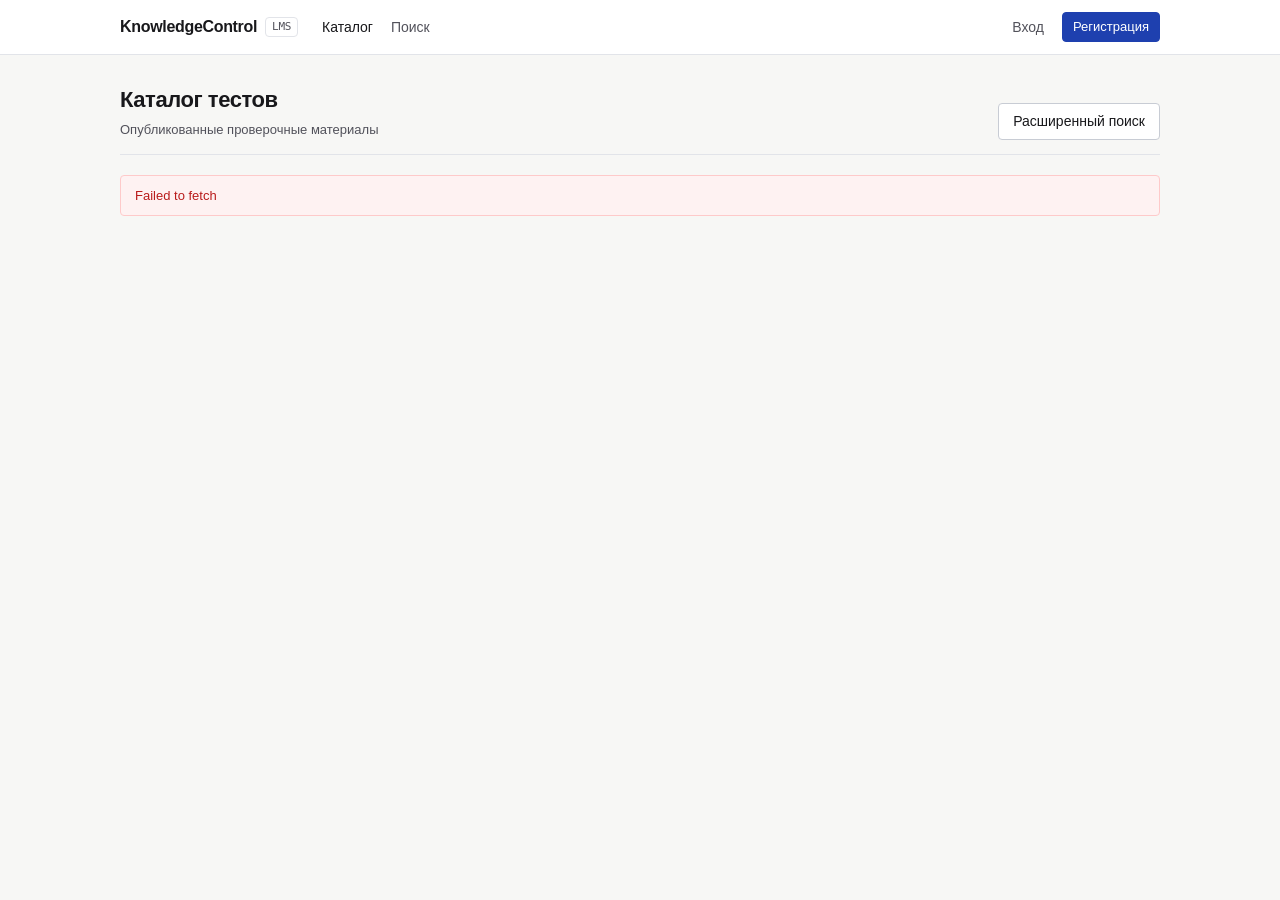
==== frontend/index.html @ 769d4515 "Refactor backend microservices, DTOs, and domain logic" ====
<!DOCTYPE html>
<html lang="ru">
<head>
  <meta charset="UTF-8">
  <title>Каталог тестов — KnowledgeControl</title>
  <link rel="stylesheet" href="css/style.css">
</head>
<body>
  <header id="navbar" class="topbar"></header>
  <main class="container">
    <div class="page-header">
      <div>
        <h1>Каталог тестов</h1>
        <p class="page-subtitle">Опубликованные проверочные материалы</p>
      </div>
      <a href="search.html" class="btn">Расширенный поиск</a>
    </div>

    <div id="alert" class="alert"></div>
    <div id="tests-grid" class="grid-2"></div>
  </main>

  <script src="js/api.js"></script>
  <script src="js/auth.js"></script>
  <script>
    renderNavbar('index');

    async function loadCatalog() {
      try {
        const data = await apiRequest('search', '/api/tests');
        const items = Array.isArray(data) ? data : (data.items || []);
        const grid = document.getElementById('tests-grid');

        if (!items.length) {
          grid.innerHTML = '<p class="muted">Опубликованных тестов пока нет.</p>';
          return;
        }

        grid.innerHTML = items.map(t => `
          <div class="card" style="display:flex;flex-direction:column;justify-content:space-between;">
            <div>
              <div style="display:flex;justify-content:space-between;gap:8px;margin-bottom:8px;">
                <span class="badge">${t.category || 'Общее'}</span>
                <span class="mono muted">${t.timeLimitMinutes ? t.timeLimitMinutes + ' мин' : 'Без таймера'}</span>
              </div>
              <h3 style="margin:0 0 6px;font-size:17px;">${t.title}</h3>
              <p class="muted" style="margin:0 0 14px;">${t.description || 'Описание отсутствует'}</p>
            </div>
            <div style="display:flex;justify-content:space-between;align-items:center;padding-top:12px;border-top:1px solid var(--border);">
              <span class="muted">Вопросов: <strong>${t.questionsCount ?? '—'}</strong> · Попыток: ${t.attemptsCount ?? 0}</span>
              <a href="take-test.html?testUid=${t.uid || t.id}" class="btn btn-sm btn-primary">Пройти</a>
            </div>
          </div>
        `).join('');
      } catch (e) {
        showAlert('alert', e.message);
      }
    }
    loadCatalog();
  </script>
</body>
</html>
---- frontend/css/style.css ----
:root {
  --bg: #f7f7f5;
  --surface: #ffffff;
  --border: #e2e4e9;
  --border-strong: #c8ccd4;
  --text: #18181b;
  --text-muted: #52525b;
  --accent: #1e40af;
  --accent-hover: #1e3a8a;
  --danger: #b91c1c;
  --danger-bg: #fef2f2;
  --success: #15803d;
  --success-bg: #f0fdf4;
  --warn: #a16207;
  --warn-bg: #fefce8;
  --radius: 4px;
  --font-sans: -apple-system, BlinkMacSystemFont, "Segoe UI", Roboto, sans-serif;
  --font-mono: ui-monospace, SFMono-Regular, Menlo, Consolas, monospace;
}

* { box-sizing: border-box; }

body {
  margin: 0;
  font-family: var(--font-sans);
  font-size: 15px;
  line-height: 1.5;
  color: var(--text);
  background: var(--bg);
}

a { color: var(--accent); text-decoration: none; }
a:hover { text-decoration: underline; }

/* Верхняя навигация */
.topbar {
  background: var(--surface);
  border-bottom: 1px solid var(--border);
  position: sticky;
  top: 0;
  z-index: 10;
}

.topbar-inner {
  max-width: 1080px;
  margin: 0 auto;
  padding: 0 20px;
  height: 54px;
  display: flex;
  align-items: center;
  justify-content: space-between;
  gap: 16px;
}

.brand {
  font-weight: 700;
  font-size: 16px;
  letter-spacing: -0.02em;
  color: var(--text);
  display: flex;
  align-items: center;
  gap: 8px;
}
.brand:hover { text-decoration: none; }
.brand-tag {
  font-family: var(--font-mono);
  font-size: 11px;
  font-weight: 500;
  padding: 1px 6px;
  border: 1px solid var(--border);
  border-radius: var(--radius);
  color: var(--text-muted);
}

.nav-links {
  display: flex;
  align-items: center;
  gap: 18px;
  font-size: 14px;
}
.nav-links a { color: var(--text-muted); }
.nav-links a.active, .nav-links a:hover { color: var(--text); text-decoration: none; }

/* Контейнер */
.container {
  max-width: 1080px;
  margin: 28px auto;
  padding: 0 20px;
}
.container-narrow { max-width: 440px; }

.page-header {
  display: flex;
  justify-content: space-between;
  align-items: flex-end;
  gap: 16px;
  margin-bottom: 20px;
  padding-bottom: 14px;
  border-bottom: 1px solid var(--border);
}
.page-header h1 {
  margin: 0;
  font-size: 22px;
  font-weight: 600;
  letter-spacing: -0.02em;
}
.page-subtitle {
  margin: 4px 0 0;
  font-size: 13px;
  color: var(--text-muted);
}

/* Карточки и сетка */
.card {
  background: var(--surface);
  border: 1px solid var(--border);
  border-radius: var(--radius);
  padding: 18px 20px;
  margin-bottom: 16px;
}

.grid-2 { display: grid; grid-template-columns: repeat(2, 1fr); gap: 16px; }
.grid-3 { display: grid; grid-template-columns: repeat(3, 1fr); gap: 16px; }
@media (max-width: 768px) {
  .grid-2, .grid-3 { grid-template-columns: 1fr; }
}

/* Формы и кнопки */
.form-group { margin-bottom: 14px; }
label {
  display: block;
  font-size: 13px;
  font-weight: 500;
  margin-bottom: 5px;
  color: var(--text);
}

input[type="text"],
input[type="email"],
input[type="password"],
input[type="number"],
select,
textarea {
  width: 100%;
  padding: 8px 11px;
  font: inherit;
  font-size: 14px;
  color: var(--text);
  background: var(--surface);
  border: 1px solid var(--border-strong);
  border-radius: var(--radius);
}
input:focus, select:focus, textarea:focus {
  outline: none;
  border-color: var(--accent);
}
textarea { min-height: 84px; resize: vertical; }

.btn {
  display: inline-flex;
  align-items: center;
  justify-content: center;
  gap: 6px;
  padding: 7px 14px;
  font: inherit;
  font-size: 14px;
  font-weight: 500;
  border-radius: var(--radius);
  border: 1px solid var(--border-strong);
  background: var(--surface);
  color: var(--text);
  cursor: pointer;
}
.btn:hover { background: #f1f2f4; text-decoration: none; }
.btn:disabled { opacity: 0.55; cursor: not-allowed; }

.btn-primary {
  background: var(--accent);
  border-color: var(--accent);
  color: #fff;
}
.btn-primary:hover { background: var(--accent-hover); border-color: var(--accent-hover); }

.btn-danger {
  color: var(--danger);
  border-color: #fecaca;
  background: var(--danger-bg);
}
.btn-danger:hover { background: #fee2e2; }

.btn-sm { padding: 4px 10px; font-size: 13px; }

/* Таблицы */
.table-wrap {
  background: var(--surface);
  border: 1px solid var(--border);
  border-radius: var(--radius);
  overflow-x: auto;
}
table {
  width: 100%;
  border-collapse: collapse;
  font-size: 14px;
}
th, td {
  text-align: left;
  padding: 11px 14px;
  border-bottom: 1px solid var(--border);
}
th {
  font-size: 12px;
  font-weight: 600;
  text-transform: uppercase;
  letter-spacing: 0.03em;
  color: var(--text-muted);
  background: #fafafa;
}
tr:last-child td { border-bottom: none; }

/* Бейджи и уведомления */
.badge {
  display: inline-block;
  font-family: var(--font-mono);
  font-size: 11px;
  padding: 2px 7px;
  border-radius: var(--radius);
  border: 1px solid var(--border);
  background: #f4f4f5;
  color: var(--text-muted);
}
.badge-success { background: var(--success-bg); color: var(--success); border-color: #bbf7d0; }
.badge-warn { background: var(--warn-bg); color: var(--warn); border-color: #fde68a; }
.badge-danger { background: var(--danger-bg); color: var(--danger); border-color: #fecaca; }

.alert {
  padding: 10px 14px;
  border-radius: var(--radius);
  border: 1px solid var(--border);
  font-size: 13px;
  margin-bottom: 16px;
  display: none;
}
.alert.show { display: block; }
.alert-error { background: var(--danger-bg); border-color: #fecaca; color: var(--danger); }
.alert-success { background: var(--success-bg); border-color: #bbf7d0; color: var(--success); }

.mono { font-family: var(--font-mono); }
.muted { color: var(--text-muted); font-size: 13px; }
.row-actions { display: flex; gap: 8px; flex-wrap: wrap; }
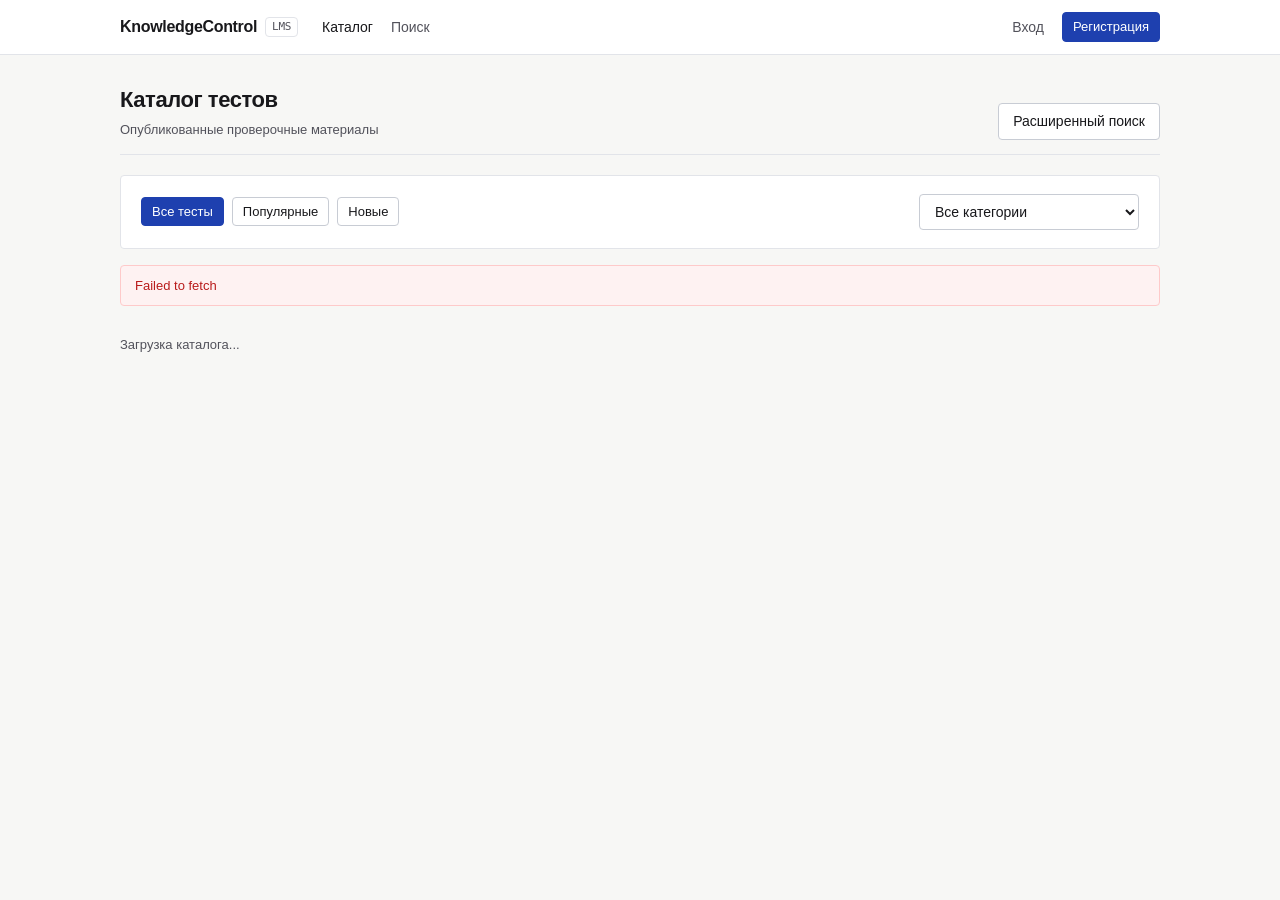
==== commit 371242df: "Update frontend pages and API integration to match backend contracts" ====
--- a/frontend/index.html
+++ b/frontend/index.html
@@ -16,8 +16,29 @@
       <a href="search.html" class="btn">Расширенный поиск</a>
     </div>
 
+    <div class="card" style="display:flex;justify-content:space-between;align-items:center;gap:12px;flex-wrap:wrap;">
+      <div class="row-actions" id="mode-tabs">
+        <button type="button" class="btn btn-sm btn-primary" data-mode="all" onclick="setMode('all')">Все тесты</button>
+        <button type="button" class="btn btn-sm" data-mode="popular" onclick="setMode('popular')">Популярные</button>
+        <button type="button" class="btn btn-sm" data-mode="new" onclick="setMode('new')">Новые</button>
+      </div>
+      <div id="category-filter-wrap" style="min-width:220px;">
+        <select id="category-select" onchange="onCategoryChange()">
+          <option value="">Все категории</option>
+        </select>
+      </div>
+    </div>
+
     <div id="alert" class="alert"></div>
-    <div id="tests-grid" class="grid-2"></div>
+    <div id="tests-grid" class="grid-2">
+      <p class="muted">Загрузка каталога...</p>
+    </div>
+
+    <div id="pagination" style="display:none;justify-content:space-between;align-items:center;margin-top:16px;">
+      <button type="button" id="prev-btn" class="btn btn-sm" onclick="changePage(-1)">← Назад</button>
+      <span id="page-info" class="muted mono"></span>
+      <button type="button" id="next-btn" class="btn btn-sm" onclick="changePage(1)">Вперёд →</button>
+    </div>
   </main>
 
   <script src="js/api.js"></script>
@@ -25,37 +46,121 @@
   <script>
     renderNavbar('index');
 
+    let currentMode = 'all';
+    let currentCategory = '';
+    let currentPage = 1;
+    const pageSize = 10;
+
+    async function loadCategories() {
+      try {
+        const categories = await apiRequest('creation', '/api/categories');
+        const select = document.getElementById('category-select');
+        (categories || []).forEach(c => {
+          const opt = document.createElement('option');
+          opt.value = c.name;
+          opt.textContent = c.name;
+          select.appendChild(opt);
+        });
+      } catch { /* каталог работает и без списка категорий */ }
+    }
+
+    function setMode(mode) {
+      currentMode = mode;
+      currentPage = 1;
+      document.querySelectorAll('#mode-tabs button').forEach(btn => {
+        btn.className = btn.dataset.mode === mode ? 'btn btn-sm btn-primary' : 'btn btn-sm';
+      });
+      document.getElementById('category-filter-wrap').style.display = mode === 'all' ? 'block' : 'none';
+      loadCatalog();
+    }
+
+    function onCategoryChange() {
+      currentCategory = document.getElementById('category-select').value;
+      currentPage = 1;
+      loadCatalog();
+    }
+
+    function changePage(delta) {
+      currentPage = Math.max(1, currentPage + delta);
+      loadCatalog();
+    }
+
+    function renderCards(items) {
+      const grid = document.getElementById('tests-grid');
+      if (!items.length) {
+        grid.innerHTML = '<p class="muted">Опубликованных тестов по выбранным условиям пока нет.</p>';
+        return;
+      }
+
+      grid.innerHTML = items.map(t => {
+        const updated = t.updatedAt ? new Date(t.updatedAt).toLocaleDateString('ru-RU') : '';
+        const statsLine = t.totalAttempts > 0
+          ? `Попыток: <strong>${t.totalAttempts}</strong> · Успешно: ${Math.round(t.passRate)}% · Ср. балл: ${Math.round(t.avgScore)}%`
+          : 'Пока нет прохождений';
+
+        return `
+          <div class="card" style="display:flex;flex-direction:column;justify-content:space-between;margin-bottom:0;">
+            <div>
+              <div style="display:flex;justify-content:space-between;align-items:center;gap:8px;margin-bottom:8px;">
+                <span class="badge">${escapeHtml(t.subject || 'Общее')}</span>
+                <span class="mono muted">${updated}</span>
+              </div>
+              <h3 style="margin:0 0 6px;font-size:17px;">${escapeHtml(t.title)}</h3>
+              <p class="muted" style="margin:0 0 14px;">${escapeHtml(t.description || 'Описание отсутствует')}</p>
+            </div>
+            <div style="display:flex;justify-content:space-between;align-items:center;gap:10px;padding-top:12px;border-top:1px solid var(--border);">
+              <span class="muted">${statsLine}</span>
+              <a href="take-test.html?testUid=${t.testUid}" class="btn btn-sm btn-primary">Пройти</a>
+            </div>
+          </div>
+        `;
+      }).join('');
+    }
+
     async function loadCatalog() {
+      hideAlert('alert');
+      const paginationEl = document.getElementById('pagination');
+
       try {
-        const data = await apiRequest('search', '/api/tests');
-        const items = Array.isArray(data) ? data : (data.items || []);
-        const grid = document.getElementById('tests-grid');
-
-        if (!items.length) {
-          grid.innerHTML = '<p class="muted">Опубликованных тестов пока нет.</p>';
+        if (currentMode === 'popular') {
+          paginationEl.style.display = 'none';
+          const items = await apiRequest('search', '/api/catalog/popular?limit=12');
+          renderCards(Array.isArray(items) ? items : []);
           return;
         }
 
-        grid.innerHTML = items.map(t => `
-          <div class="card" style="display:flex;flex-direction:column;justify-content:space-between;">
-            <div>
-              <div style="display:flex;justify-content:space-between;gap:8px;margin-bottom:8px;">
-                <span class="badge">${t.category || 'Общее'}</span>
-                <span class="mono muted">${t.timeLimitMinutes ? t.timeLimitMinutes + ' мин' : 'Без таймера'}</span>
-              </div>
-              <h3 style="margin:0 0 6px;font-size:17px;">${t.title}</h3>
-              <p class="muted" style="margin:0 0 14px;">${t.description || 'Описание отсутствует'}</p>
-            </div>
-            <div style="display:flex;justify-content:space-between;align-items:center;padding-top:12px;border-top:1px solid var(--border);">
-              <span class="muted">Вопросов: <strong>${t.questionsCount ?? '—'}</strong> · Попыток: ${t.attemptsCount ?? 0}</span>
-              <a href="take-test.html?testUid=${t.uid || t.id}" class="btn btn-sm btn-primary">Пройти</a>
-            </div>
-          </div>
-        `).join('');
+        if (currentMode === 'new') {
+          paginationEl.style.display = 'none';
+          const items = await apiRequest('search', '/api/catalog/new?limit=12');
+          renderCards(Array.isArray(items) ? items : []);
+          return;
+        }
+
+        const params = new URLSearchParams({
+          page: String(currentPage),
+          size: String(pageSize)
+        });
+        if (currentCategory) params.set('category', currentCategory);
+
+        const data = await apiRequest('search', `/api/catalog?${params.toString()}`);
+        const items = data?.items || [];
+        renderCards(items);
+
+        if (data && data.totalPages > 1) {
+          paginationEl.style.display = 'flex';
+          document.getElementById('page-info').textContent =
+            `Страница ${data.page} из ${data.totalPages} (всего: ${data.totalCount})`;
+          document.getElementById('prev-btn').disabled = data.page <= 1;
+          document.getElementById('next-btn').disabled = data.page >= data.totalPages;
+        } else {
+          paginationEl.style.display = 'none';
+        }
       } catch (e) {
         showAlert('alert', e.message);
       }
     }
+
+    loadCategories();
     loadCatalog();
   </script>
 </body>
--- a/frontend/css/style.css
+++ b/frontend/css/style.css
@@ -139,6 +139,7 @@
 input[type="email"],
 input[type="password"],
 input[type="number"],
+input[type="datetime-local"],
 select,
 textarea {
   width: 100%;
@@ -231,6 +232,7 @@
 .badge-success { background: var(--success-bg); color: var(--success); border-color: #bbf7d0; }
 .badge-warn { background: var(--warn-bg); color: var(--warn); border-color: #fde68a; }
 .badge-danger { background: var(--danger-bg); color: var(--danger); border-color: #fecaca; }
+.badge-info { background: #eff6ff; color: var(--accent); border-color: #bfdbfe; }
 
 .alert {
   padding: 10px 14px;
